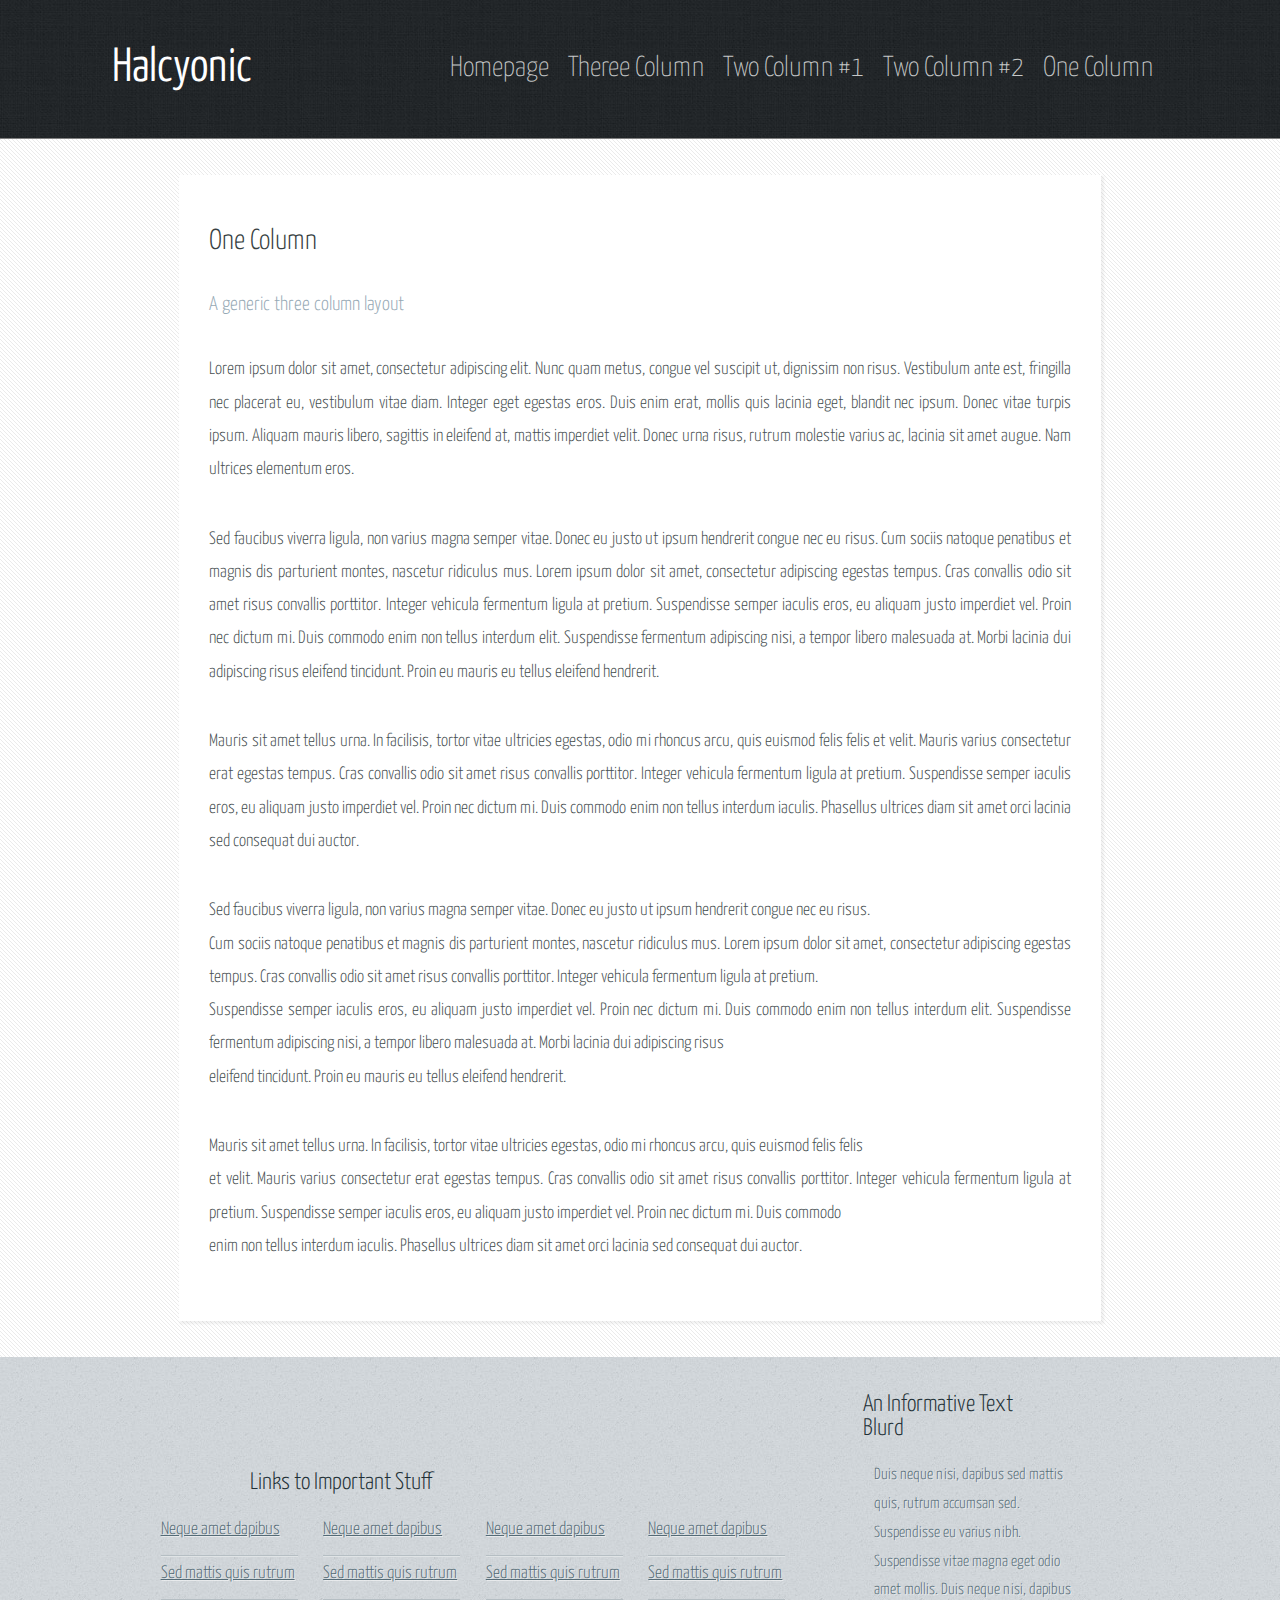
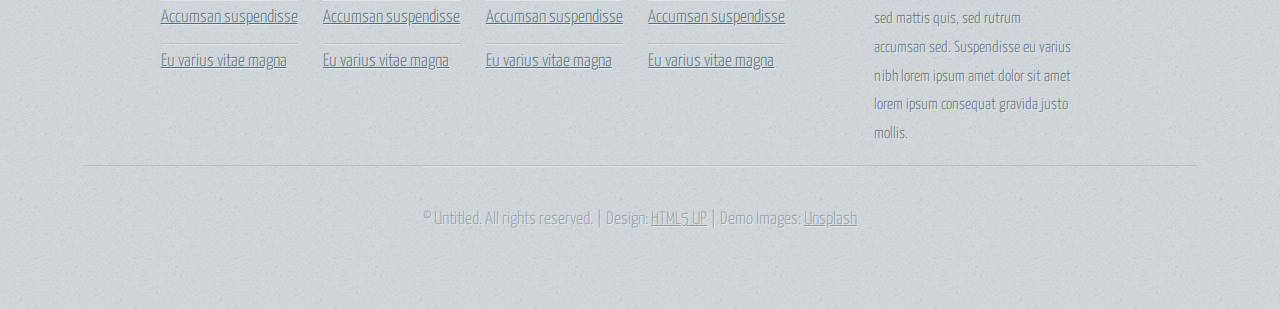
==== oneColumn.html @ f0f06562 "Pagina OneColumn terminada" ====
<!DOCTYPE html>
<html lang="es">

<head>
    <meta charset="UTF-8">
    <meta http-equiv="X-UA-Compatible" content="IE=edge">
    <meta name="viewport" content="width=device-width, initial-scale=1.0">
    <title>One Column - Halcyonic by HTML5 UP</title>
    <link rel="stylesheet" href="style.css">
</head>

<body>
    <header>
        <div class="contenedor-header">
            <h1>Halcyonic</h1>
            <nav class="contenedor-nav">
                <a class="a-nav" href="index.html">Homepage</a>
                <a class="a-nav" href="threeColumn.html">Theree Column</a>
                <a class="a-nav" href="#">Two Column #1</a>
                <a class="a-nav" href="#">Two Column #2</a>
                <a class="a-nav" href="oneColumn.html">One Column</a>
            </nav>
        </div>
    </header>

    <section class="contenedor-column">
        <div class="columna-one">
            <h2>One Column</h2>
            <h3>A generic three column layout</h3>
            <p>
                Lorem ipsum dolor sit amet, consectetur adipiscing elit. Nunc quam metus, congue vel suscipit ut, dignissim non risus. Vestibulum ante est, fringilla nec placerat eu, vestibulum vitae diam. Integer eget egestas eros. Duis enim erat, mollis quis lacinia
                eget, blandit nec ipsum. Donec vitae turpis ipsum. Aliquam mauris libero, sagittis in eleifend at, mattis imperdiet velit. Donec urna risus, rutrum molestie varius ac, lacinia sit amet augue. Nam ultrices elementum eros.
            </p>
            <p>
                Sed faucibus viverra ligula, non varius magna semper vitae. Donec eu justo ut ipsum hendrerit congue nec eu risus. Cum sociis natoque penatibus et magnis dis parturient montes, nascetur ridiculus mus. Lorem ipsum dolor sit amet, consectetur adipiscing
                egestas tempus. Cras convallis odio sit amet risus convallis porttitor. Integer vehicula fermentum ligula at pretium. Suspendisse semper iaculis eros, eu aliquam justo imperdiet vel. Proin nec dictum mi. Duis commodo enim non tellus interdum
                elit. Suspendisse fermentum adipiscing nisi, a tempor libero malesuada at. Morbi lacinia dui adipiscing risus eleifend tincidunt. Proin eu mauris eu tellus eleifend hendrerit.
            </p>
            <p>
                Mauris sit amet tellus urna. In facilisis, tortor vitae ultricies egestas, odio mi rhoncus arcu, quis euismod felis felis et velit. Mauris varius consectetur erat egestas tempus. Cras convallis odio sit amet risus convallis porttitor. Integer vehicula
                fermentum ligula at pretium. Suspendisse semper iaculis eros, eu aliquam justo imperdiet vel. Proin nec dictum mi. Duis commodo enim non tellus interdum iaculis. Phasellus ultrices diam sit amet orci lacinia sed consequat dui auctor.
            </p>
            <p>
                Sed faucibus viverra ligula, non varius magna semper vitae. Donec eu justo ut ipsum hendrerit congue nec eu risus.<br> Cum sociis natoque penatibus et magnis dis parturient montes, nascetur ridiculus mus. Lorem ipsum dolor sit amet, consectetur
                adipiscing egestas tempus. Cras convallis odio sit amet risus convallis porttitor. Integer vehicula fermentum ligula at pretium.<br> Suspendisse semper iaculis eros, eu aliquam justo imperdiet vel. Proin nec dictum mi. Duis commodo enim
                non tellus interdum elit. Suspendisse fermentum adipiscing nisi, a tempor libero malesuada at. Morbi lacinia dui adipiscing risus <br>eleifend tincidunt. Proin eu mauris eu tellus eleifend hendrerit.
            </p>
            <p>
                Mauris sit amet tellus urna. In facilisis, tortor vitae ultricies egestas, odio mi rhoncus arcu, quis euismod felis felis<br> et velit. Mauris varius consectetur erat egestas tempus. Cras convallis odio sit amet risus convallis porttitor.
                Integer vehicula fermentum ligula at pretium. Suspendisse semper iaculis eros, eu aliquam justo imperdiet vel. Proin nec dictum mi. Duis commodo <br>enim non tellus interdum iaculis. Phasellus ultrices diam sit amet orci lacinia sed consequat
                dui auctor.
            </p>
        </div>
    </section>

    <section class="contenedor-footer">
        <div class="contenedor-links-descripcion">
            <div class="contenedor-links">
                <h2>Links to Important Stuff</h2>
                <div class="links">
                    <div class="columna-link">
                        <a href="#">Neque amet dapibus</a>
                        <a href="#">Sed mattis quis rutrum</a>
                        <a href="#">Accumsan suspendisse</a>
                        <a href="#">Eu varius vitae magna</a>
                    </div>
                    <div class="columna-link">
                        <a href="#">Neque amet dapibus</a>
                        <a href="#">Sed mattis quis rutrum</a>
                        <a href="#">Accumsan suspendisse</a>
                        <a href="#">Eu varius vitae magna</a>
                    </div>
                    <div class="columna-link">
                        <a href="#">Neque amet dapibus</a>
                        <a href="#">Sed mattis quis rutrum</a>
                        <a href="#">Accumsan suspendisse</a>
                        <a href="#">Eu varius vitae magna</a>
                    </div>
                    <div class="columna-link">
                        <a href="#">Neque amet dapibus</a>
                        <a href="#">Sed mattis quis rutrum</a>
                        <a href="#">Accumsan suspendisse</a>
                        <a href="#">Eu varius vitae magna</a>
                    </div>
                </div>
            </div>
            <div class="contenedor-texto">
                <h2>An Informative Text Blurd</h2>
                <p>Duis neque nisi, dapibus sed mattis quis, rutrum accumsan sed. Suspendisse eu varius nibh. Suspendisse vitae magna eget odio amet mollis. Duis neque nisi, dapibus sed mattis quis, sed rutrum accumsan sed. Suspendisse eu varius nibh lorem
                    ipsum amet dolor sit amet lorem ipsum consequat gravida justo mollis.</p>
            </div>
        </div>
        <div class="contenedor-derechos">
            © Untitled. All rights reserved. | Design:
            <a href="http://html5up.net">HTML5 UP</a> | Demo Images:
            <a href="http://unsplash.com">Unsplash</a>
        </div>
    </section>

</body>

</html>
---- style.css ----
/*Utiles*/
    
    @import url("https://fonts.googleapis.com/css?family=Yanone+Kaffeesatz:400,300,200");
    img {
        border: 7px solid white;
        box-shadow: 3px 3px 3px 1px rgb(0 0 0 / 15%);
    }
    
    h1 {
        font-size: 3em;
        font-weight: 350;
        font-family: 'Yanone Kaffeesatz';
        color: #fff;
    }
    
    h2 {
        font-family: 'Yanone Kaffeesatz';
        font-size: 2.8em;
        font-weight: 200;
        color: #fff;
        margin-top: 0;
    }
    
    h3 {
        font-family: 'Yanone Kaffeesatz';
        font-size: 1.8em;
        font-weight: 260;
        color: #fff;
    }
    
    body {
        display: flex;
        flex-direction: column;
        max-width: 100vw;
        min-height: 100vh;
        margin: 0;
        background: url("img/bg03.jpg");
    }
    /*Navegacion*/
    
    header {
        display: flex;
        flex-direction: column;
        justify-content: space-around;
        background: url(img/bg04.jpg);
    }
    
    .contenedor-header {
        display: flex;
        justify-content: space-around;
        align-items: center;
        padding: 1vw;
        border-bottom: gray 1px solid;
    }
    
    .contenedor-nav a {
        text-decoration: none;
        color: #c6c8c8;
        font-size: 1.8em;
        font-weight: 250;
        margin-right: 15px;
        font-family: 'Yanone Kaffeesatz';
    }
    
    .contenedor-nav a:hover {
        color: #fff;
    }
    /*Descripcion del header */
    
    .descripcion-header {
        margin-top: 4vh;
        display: flex;
        justify-content: center;
        padding-bottom: 4vh;
        border-bottom: gray 1px solid;
    }
    
    .contenedor-boton-text {
        width: 40%;
    }
    
    .boton {
        background-color: #ed391b;
        border-radius: 10px;
        padding: 20px 60px;
        color: #fff;
        border: none;
        box-shadow: inset 0px 0px 0px 1px rgb(0 0 0 / 75%), inset 0px 2px 0px 0px rgb(255 192 192 / 50%), inset 0px 0px 0px 2px rgb(255 96 96 / 85%), 3px 3px 3px 1px rgb(0 0 0 / 15%);
        font-family: 'Yanone Kaffeesatz';
        font-size: 1.7em;
        font-weight: 300;
    }
    
    .boton:hover {
        background-color: #ce1a00;
    }
    /* Filas descriptivas */
    
    .contenedor-filas {
        display: flex;
        justify-content: center;
        align-items: center;
        background-image: url(img/bg02.jpg);
        padding-top: 5vh;
        padding-bottom: 3vh;
    }
    
    .filas {
        display: flex;
        flex-direction: column;
        width: 16.8%;
        margin: 0 10px 0 10px;
    }
    
    .filas p {
        color: #c6c8c8;
        font-family: 'Yanone Kaffeesatz';
        text-align: justify;
        font-size: 1.2em;
        font-weight: 100;
        margin-top: 0;
        line-height: 2;
    }
    
    .filas a {
        color: #c6c8c8;
    }
    /* Targetas */
    
    .contenedor-targetas {
        display: flex;
        justify-content: center;
        align-items: center;
        background: #fff url(img/bg04.png);
    }
    
    .targetas {
        display: flex;
        flex-direction: column;
        justify-content: flex-start;
        width: 20%;
        height: 50vh;
        margin: 5vh 1vw;
        background-color: #fff;
        box-shadow: 2px 2px 2px 1px rgb(128 128 128 / 10%);
    }
    
    .targetas img {
        border: none;
        box-shadow: none;
    }
    
    .targetas h3 {
        font-size: 1.8em;
        font-weight: 300;
        font-family: 'Yanone Kaffeesatz';
        color: #373f42;
        margin: 2vh 0 0 2vw;
    }
    
    .subtitulo {
        color: #96a9b5;
        font-family: 'Yanone Kaffeesatz';
        text-align: justify;
        font-size: 1.3em;
        font-weight: 300;
        margin: 0 0 0 2vw;
        line-height: 2;
    }
    /*Primera targeta */
    
    .contenedor-foto-texto {
        display: flex;
        flex-direction: column;
        justify-content: center;
        align-items: center;
        margin: 4vh 2vw;
    }
    
    .contenedor-foto-texto p {
        text-align: start;
        color: #474f51;
        font-size: 13.5pt;
        font-family: 'Yanone Kaffeesatz';
        line-height: 1.85em;
        font-weight: 300;
    }
    
    .contenedor-foto-texto img {
        width: 98%;
    }
    /* Segunda targeta */
    
    .contenedor-icono-parrafo {
        display: flex;
        flex-direction: column;
        justify-content: center;
        align-items: center;
        margin-top: 4vh;
    }
    
    .icono-p {
        display: flex;
        align-items: center;
        width: 80%;
        border-bottom: 1px solid lightgray;
    }
    
    .icono-p:last-child {
        border-bottom: none;
    }
    
    .icono-p p {
        margin-left: 1.5vh;
        color: #474f51;
        font-size: 15.5pt;
        font-family: 'Yanone Kaffeesatz';
        font-weight: 300;
    }
    /* Tercera targeta */
    
    .contenedor-img-p {
        display: flex;
        align-items: center;
        justify-content: space-between;
        padding-right: 2vw;
        margin-bottom: 1vh;
        padding-bottom: 2vh;
        border-bottom: 1px solid lightgray;
    }
    
    .contenedor-img-p img {
        margin-right: 1vw;
    }
    
    .contenedor-img-p:last-child {
        border-bottom: none;
        margin-bottom: 0;
    }
    
    .contenedor-p-span {
        display: flex;
        flex-direction: column;
        align-items: center;
        justify-content: center;
    }
    
    .contenedor-p-span p {
        color: #474f51;
        font-size: 15.5pt;
        font-family: 'Yanone Kaffeesatz';
        font-style: italic;
        font-weight: 300;
    }
    
    .contenedor-p-span span {
        color: #474f51;
        font-size: 13.5pt;
        font-family: 'Yanone Kaffeesatz';
        font-weight: 400;
    }
    /* Footer */
    
    .contenedor-footer {
        display: flex;
        flex-direction: column;
        align-items: center;
        justify-content: center;
    }
    
    .contenedor-links-descripcion {
        display: flex;
        align-items: center;
        justify-content: flex-start;
        margin-left: 6.5vw;
        margin-right: 6.5vw;
        border-bottom: solid 1px #b5bec3;
    }
    
    .contenedor-texto {
        display: flex;
        flex-direction: column;
        align-items: center;
        justify-content: start;
        width: 20%;
        margin-left: 0;
    }
    
    .contenedor-texto h2 {
        font-size: 1.50em;
        color: #212f35;
        font-family: 'Yanone Kaffeesatz';
        font-weight: 300;
        margin-top: 4vh;
        margin-right: 5vw;
    }
    
    .contenedor-texto p {
        color: #546b76;
        text-shadow: 1px 1px 0px rgb(255 255 255 / 50%);
        font-family: 'Yanone Kaffeesatz';
        width: 90%;
        margin-top: 0;
        line-height: 1.8em;
        text-align: start;
        font-weight: 300;
    }
    
    .contenedor-links {
        display: flex;
        flex-direction: column;
        width: 70%;
        margin-right: 0;
    }
    
    .contenedor-links h2 {
        margin: 5vh 0vw 1vh 13vw;
        font-size: 1.50em;
        color: #212f35;
        font-family: 'Yanone Kaffeesatz';
        font-weight: 300;
    }
    
    .links {
        display: flex;
        align-items: center;
        justify-content: center;
    }
    
    .columna-link {
        display: flex;
        flex-direction: column;
        margin: 1vh 1vw;
    }
    
    .columna-link a {
        color: #546b76;
        text-align: start;
        font-size: 13.5pt;
        font-family: 'Yanone Kaffeesatz';
        line-height: 1.85em;
        font-weight: 300;
        padding-bottom: 1vh;
        text-shadow: 1px 1px 0px rgb(255 255 255 / 50%);
        border-top: solid 1px #e0e4e6;
        border-bottom: solid 1px #b5bec3;
    }
    
    .columna-link a:first-child {
        border-top: none;
    }
    
    .columna-link a:last-child {
        border-bottom: none;
    }
    
    .contenedor-derechos {
        font-family: 'Yanone Kaffeesatz';
        box-shadow: inset 0px 1px 0px 0px #e0e4e7;
        text-align: center;
        font-size: 13.5pt;
        padding: 45px 0 80px 0;
        color: #8d9ca3;
        text-shadow: 1px 1px 0px rgb(255 255 255 / 50%);
        font-weight: 300;
    }
    
    .contenedor-derechos a {
        font-family: 'Yanone Kaffeesatz';
        color: #8d9ca3;
        font-size: 13.5pt;
        font-weight: 300;
    }
    /* Pagina Three Column */
    
    .contenedor-column {
        display: flex;
        align-items: center;
        background: #fff url(img/bg04.png);
    }
    
    .columnas-three {
        display: flex;
        flex-direction: column;
        margin: 2vh 8vw;
        background-color: #fff;
        padding: 40px 30px;
        box-shadow: 2px 2px 2px 1px rgb(128 128 128 / 10%);
    }
    
    .columnas-three h2 {
        font-size: 1.8em;
        color: #373f42;
        margin: 0 0 0.25em 0;
        font-family: 'Yanone Kaffeesatz';
        line-height: 1.85em;
        font-weight: 300;
    }
    
    .columnas-three p {
        color: #474f51;
        font-size: 13.5pt;
        font-family: 'Yanone Kaffeesatz';
        line-height: 1.85em;
        font-weight: 300;
        text-align: justify;
    }
    
    .columnas-three a {
        padding-top: 1vh;
        color: #ed391b;
        font-size: 13.5pt;
        font-family: 'Yanone Kaffeesatz';
        line-height: 1.85em;
        font-weight: 300;
        border-bottom: solid 1px #e2e6e8;
    }
    
    .columnas-three a:last-child {
        border-bottom: none;
    }
    
    .contenedor2 {
        display: flex;
        flex-direction: column;
        justify-content: flex-start;
    }
    
    .contenedor2 .columnas-three {
        margin: 2vh 0;
    }
    
    .contenedor2 h2 {
        font-size: 1.8em;
        color: #373f42;
        margin: 0 0 0.25em 0;
        font-family: 'Yanone Kaffeesatz';
        line-height: 1.85em;
        font-weight: 300;
    }
    
    .contenedor2 h3 {
        color: #96a9b5;
        font-size: 1.25em;
        font-family: 'Yanone Kaffeesatz';
        font-weight: 300;
        padding-top: 0;
    }
    /* Pagina One Column */
    
    .columna-one {
        display: flex;
        flex-direction: column;
        margin: 4vh 14vw;
        background-color: #fff;
        padding: 40px 30px;
        box-shadow: 2px 2px 2px 1px rgb(128 128 128 / 10%);
    }
    
    .columna-one p {
        color: #474f51;
        font-size: 13.5pt;
        font-family: 'Yanone Kaffeesatz';
        line-height: 1.85em;
        font-weight: 300;
        text-align: justify;
    }
    
    .columna-one h2 {
        font-size: 1.8em;
        color: #373f42;
        margin: 0 0 0.25em 0;
        font-family: 'Yanone Kaffeesatz';
        line-height: 1.85em;
        font-weight: 300;
    }
    
    .columna-one h3 {
        color: #96a9b5;
        font-size: 1.25em;
        font-family: 'Yanone Kaffeesatz';
        font-weight: 300;
        padding-top: 0;
    }
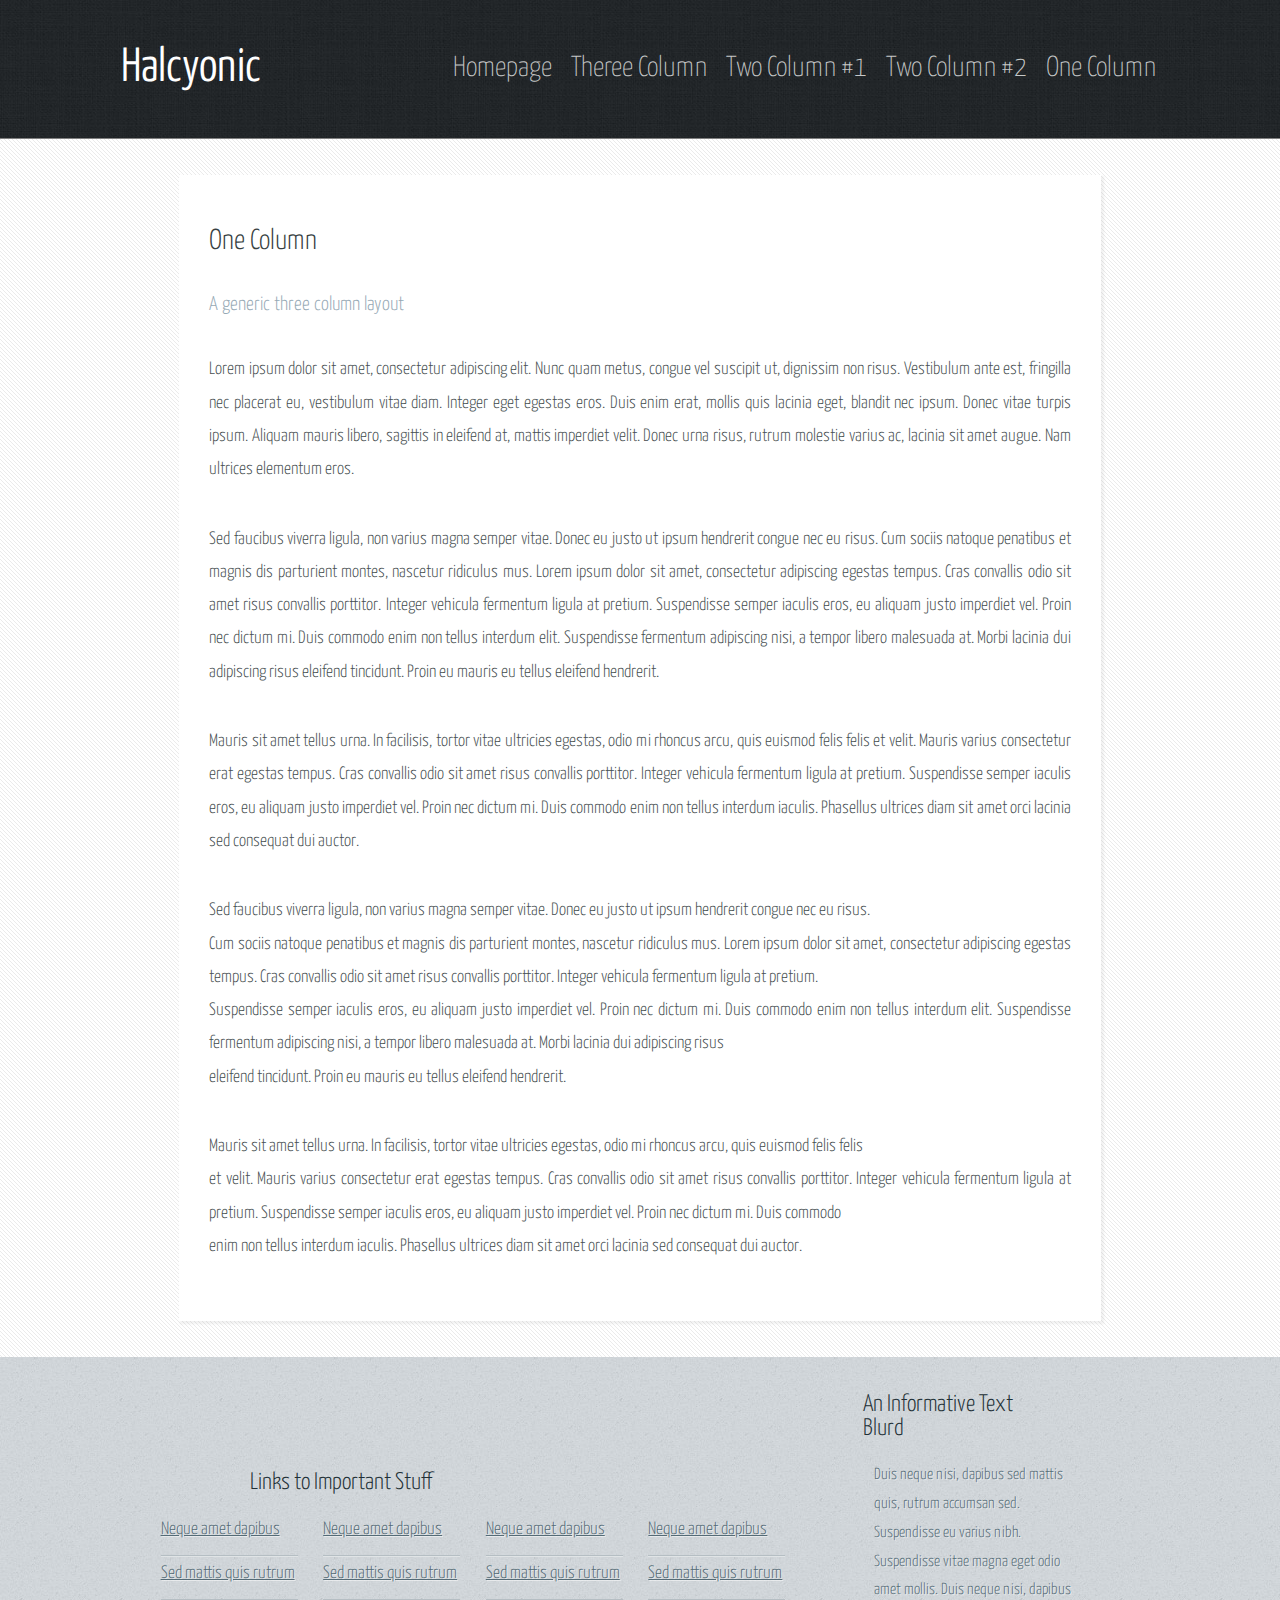
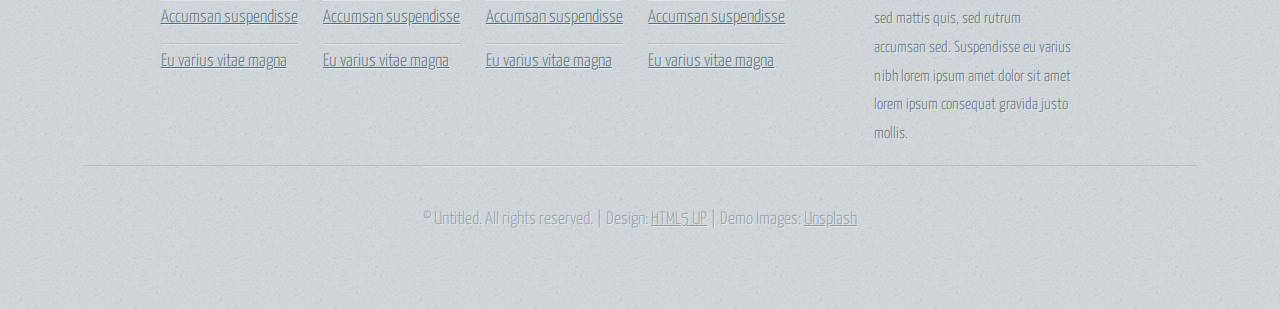
==== commit 597e25ef: "Paginas responsivas terminadas" ====
--- a/oneColumn.html
+++ b/oneColumn.html
@@ -12,6 +12,11 @@
 <body>
     <header>
         <div class="contenedor-header">
+            <div class="boton-menu">
+                <div class="menu"></div>
+                <div class="menu"></div>
+                <div class="menu"></div>
+            </div>
             <h1>Halcyonic</h1>
             <nav class="contenedor-nav">
                 <a class="a-nav" href="index.html">Homepage</a>
--- a/style.css
+++ b/style.css
@@ -11,6 +11,7 @@
         font-weight: 350;
         font-family: 'Yanone Kaffeesatz';
         color: #fff;
+        margin-left: 1vw;
     }
     
     h2 {
@@ -28,13 +29,32 @@
         color: #fff;
     }
     
+    .boton-menu {
+        display: none;
+        flex-direction: column;
+        align-items: center;
+        justify-content: center;
+        border-radius: 10px;
+        width: 10px;
+        padding: 5px 20px;
+        background: url(img/bg04.jpg);
+        border: gray 1px solid;
+        cursor: pointer;
+    }
+    
+    .menu {
+        padding: 1px 10px;
+        margin: 2px;
+        background-color: gray;
+    }
+    
     body {
         display: flex;
         flex-direction: column;
         max-width: 100vw;
         min-height: 100vh;
         margin: 0;
-        background: url("img/bg03.jpg");
+        background: #D4D9DD url("img/bg03.jpg");
     }
     /*Navegacion*/
     
@@ -51,6 +71,16 @@
         align-items: center;
         padding: 1vw;
         border-bottom: gray 1px solid;
+    }
+    
+    @media (max-width: 952px) {
+        .boton-menu {
+            display: flex;
+            margin-right: 1vw;
+        }
+        .contenedor-nav {
+            display: none;
+        }
     }
     
     .contenedor-nav a {
@@ -75,8 +105,34 @@
         border-bottom: gray 1px solid;
     }
     
+    @media (max-width: 952px) {
+        .descripcion-header {
+            flex-direction: column-reverse;
+            align-items: center;
+            justify-content: center;
+        }
+        .descripcion-header img {
+            width: 400px;
+            margin-bottom: 2vh;
+            align-items: center;
+        }
+    }
+    
     .contenedor-boton-text {
         width: 40%;
+    }
+    
+    @media (max-width: 555px) {
+        .descripcion-header img {
+            width: 270px;
+            margin-bottom: 2vh;
+            margin-left: 6vw;
+        }
+        .contenedor-boton-text {
+            width: 80%;
+            text-align: center;
+            margin-left: 6vw;
+        }
     }
     
     .boton {
@@ -125,6 +181,17 @@
     .filas a {
         color: #c6c8c8;
     }
+    
+    @media (max-width: 952px) {
+        .contenedor-filas {
+            flex-direction: column;
+        }
+        .filas {
+            width: 80%;
+            align-items: center;
+            margin-left: 6vw;
+        }
+    }
     /* Targetas */
     
     .contenedor-targetas {
@@ -167,6 +234,28 @@
         margin: 0 0 0 2vw;
         line-height: 2;
     }
+    
+    @media(max-width: 952px) {
+        .contenedor-targetas {
+            flex-direction: column;
+        }
+        .targetas {
+            width: 80%;
+        }
+    }
+    
+    @media(max-width: 555px) {
+        .targetas {
+            height: 55vh;
+        }
+    }
+    
+    @media(max-width: 375px) {
+        .targetas {
+            height: 70vh;
+            margin-left: 6vw;
+        }
+    }
     /*Primera targeta */
     
     .contenedor-foto-texto {
@@ -371,6 +460,26 @@
         font-size: 13.5pt;
         font-weight: 300;
     }
+    
+    @media(max-width:952px) {
+        .contenedor-links-descripcion {
+            flex-direction: column-reverse;
+        }
+        .contenedor-links {
+            margin-left: 6vw;
+        }
+        .contenedor-links h2 {
+            margin-left: 2vw;
+        }
+        .contenedor-texto {
+            width: 80%;
+            margin-left: 6vw;
+        }
+        .contenedor-derechos {
+            width: 80%;
+            margin-left: 6vw;
+        }
+    }
     /* Pagina Three Column */
     
     .contenedor-column {
@@ -446,6 +555,20 @@
         font-weight: 300;
         padding-top: 0;
     }
+    
+    @media(max-width:952px) {
+        .contenedor-column {
+            flex-direction: column;
+        }
+        .contenedor2 .columnas-three {
+            width: 80%;
+            margin-left: 3vw;
+        }
+        .columnas-three {
+            width: 50%;
+            margin-left: 16vw;
+        }
+    }
     /* Pagina One Column */
     
     .columna-one {
